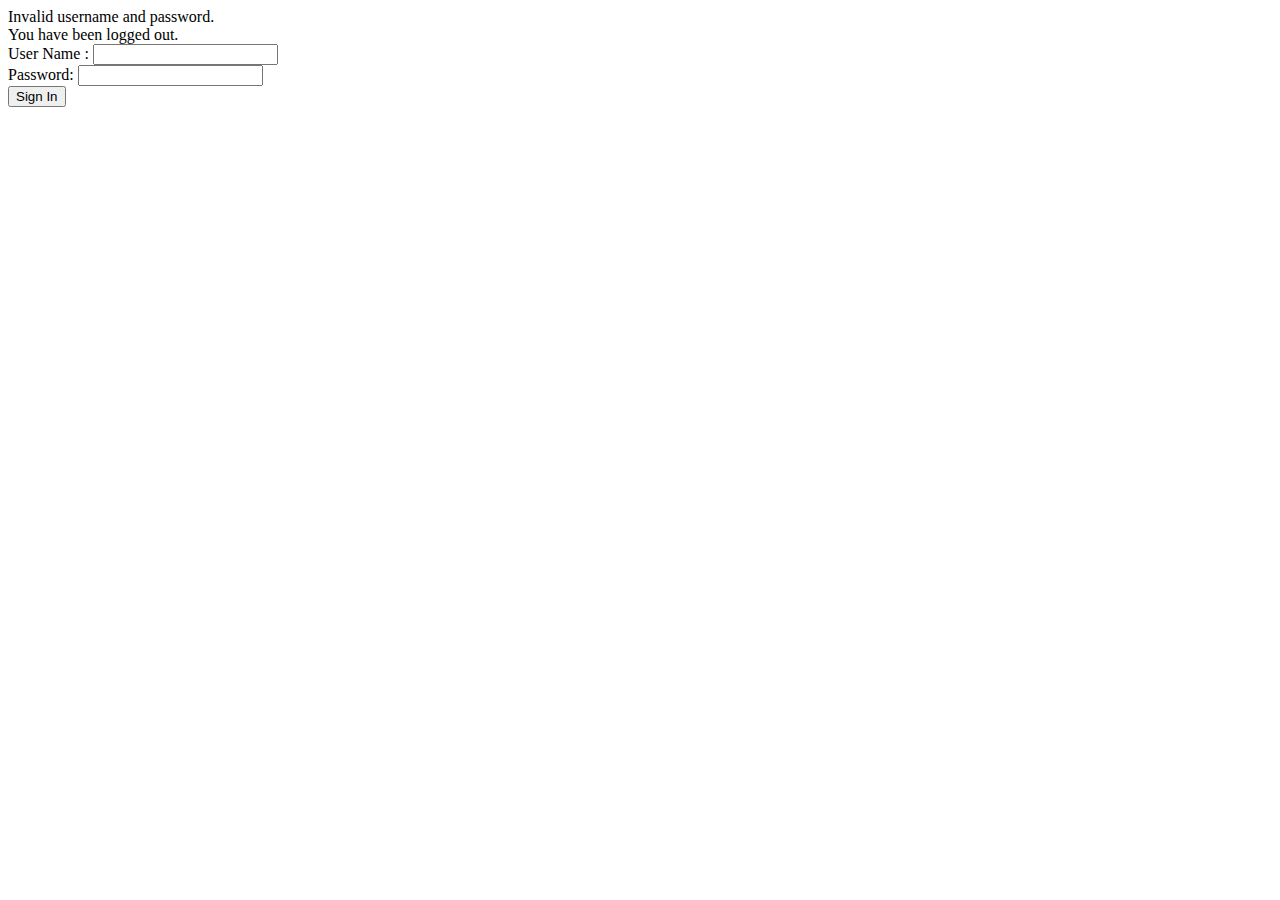
==== member/src/main/resources/templates/login.html @ c911db06 "インメモリ認証の実装" ====
<!DOCTYPE html>
<html xmlns="http://www.w3.org/1999/xhtml" xmlns:th="https://www.thymeleaf.org">
    <head>
        <title>Spring Security Example </title>
    </head>
    <body>
        <div th:if="${param.error}">
            Invalid username and password.
        </div>
        <div th:if="${param.logout}">
            You have been logged out.
        </div>
        <form th:action="@{/login}" method="post">
            <div><label> User Name : <input type="text" name="username"/> </label></div>
            <div><label> Password: <input type="password" name="password"/> </label></div>
            <div><input type="submit" value="Sign In"/></div>
        </form>
    </body>
</html>
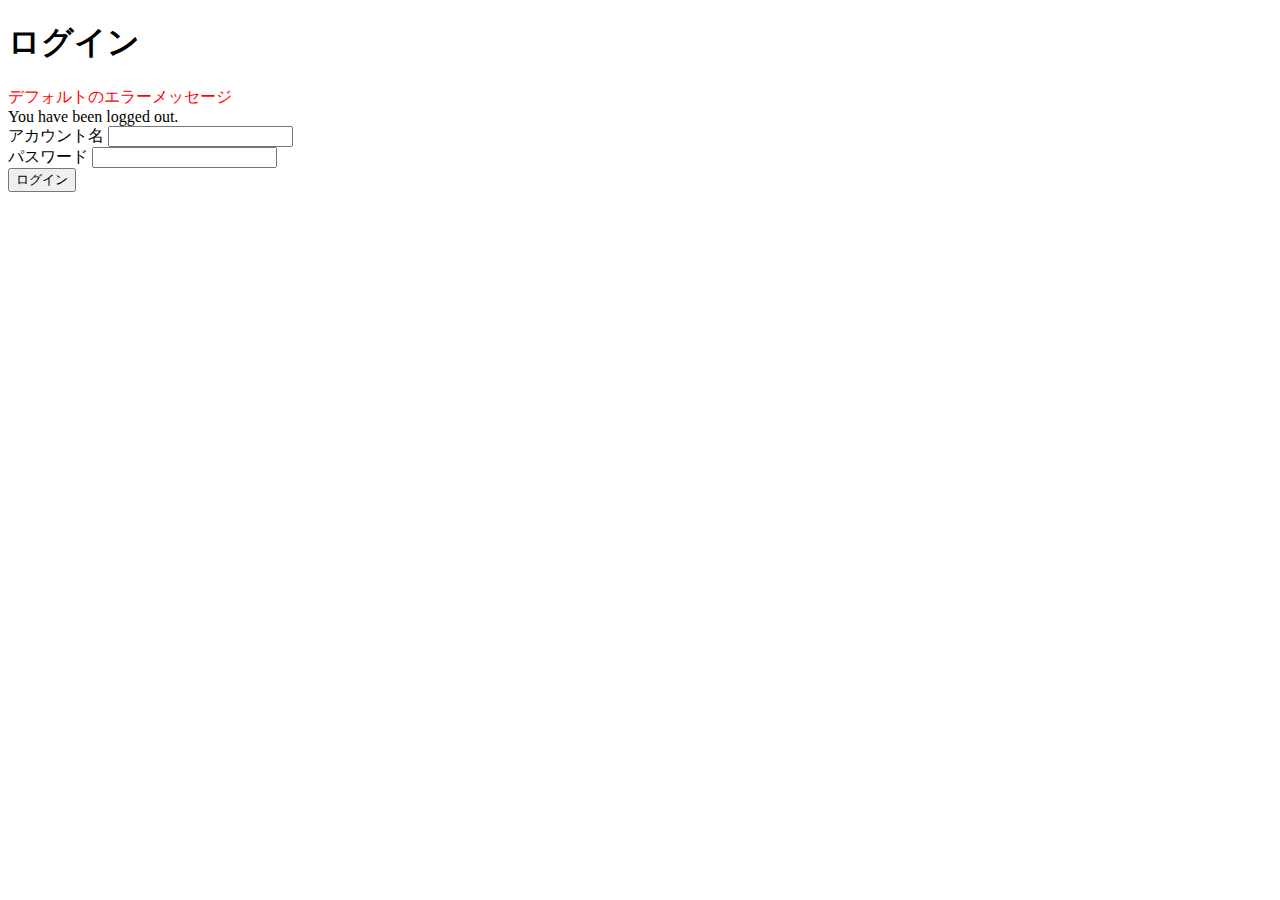
==== commit ac48aecb: "ログイン機能　エラーメッセージ実装" ====
--- a/member/src/main/resources/templates/login.html
+++ b/member/src/main/resources/templates/login.html
@@ -1,19 +1,40 @@
 <!DOCTYPE html>
-<html xmlns="http://www.w3.org/1999/xhtml" xmlns:th="https://www.thymeleaf.org">
-    <head>
-        <title>Spring Security Example </title>
-    </head>
-    <body>
-        <div th:if="${param.error}">
-            Invalid username and password.
-        </div>
-        <div th:if="${param.logout}">
-            You have been logged out.
-        </div>
-        <form th:action="@{/login}" method="post">
-            <div><label> User Name : <input type="text" name="username"/> </label></div>
-            <div><label> Password: <input type="password" name="password"/> </label></div>
-            <div><input type="submit" value="Sign In"/></div>
-        </form>
-    </body>
+<html xmlns:th="http://www.thymeleaf.org">
+
+<head>
+	<meta charset="utf-8" />
+	<title>会員管理システム</title>
+	<link rel="stylesheet" href="/css/bootstrap.css" />
+	<style type="text/css">
+		.errorStr {
+			color: red;
+		}
+	</style>
+</head>
+
+<body>
+	<div class="container">
+		<h1>ログイン</h1>
+		<div th:if="${param.error}">
+			<span class="errorStr"
+				th:text="#{AbstractUserDetailsAuthenticationProvider.badCredentials}">デフォルトのエラーメッセージ</span>
+		</div>
+		<div th:if="${param.logout}">
+			You have been logged out.
+		</div>
+		<form th:action="@{/login}" method="post">
+			<div class="form-group">
+				<label for="accountname" class="control-label">アカウント名</label>
+				<input class="form-control" type="text" name="username">
+			</div>
+			<div class="form-group">
+				<label class="control-label" for="password">パスワード</label>
+				<input class="form-control" type="password" name="password">
+			</div>
+			<button class="btn btn-default" type="submit">ログイン</button>
+		</form>
+	</div>
+
+</body>
+
 </html>